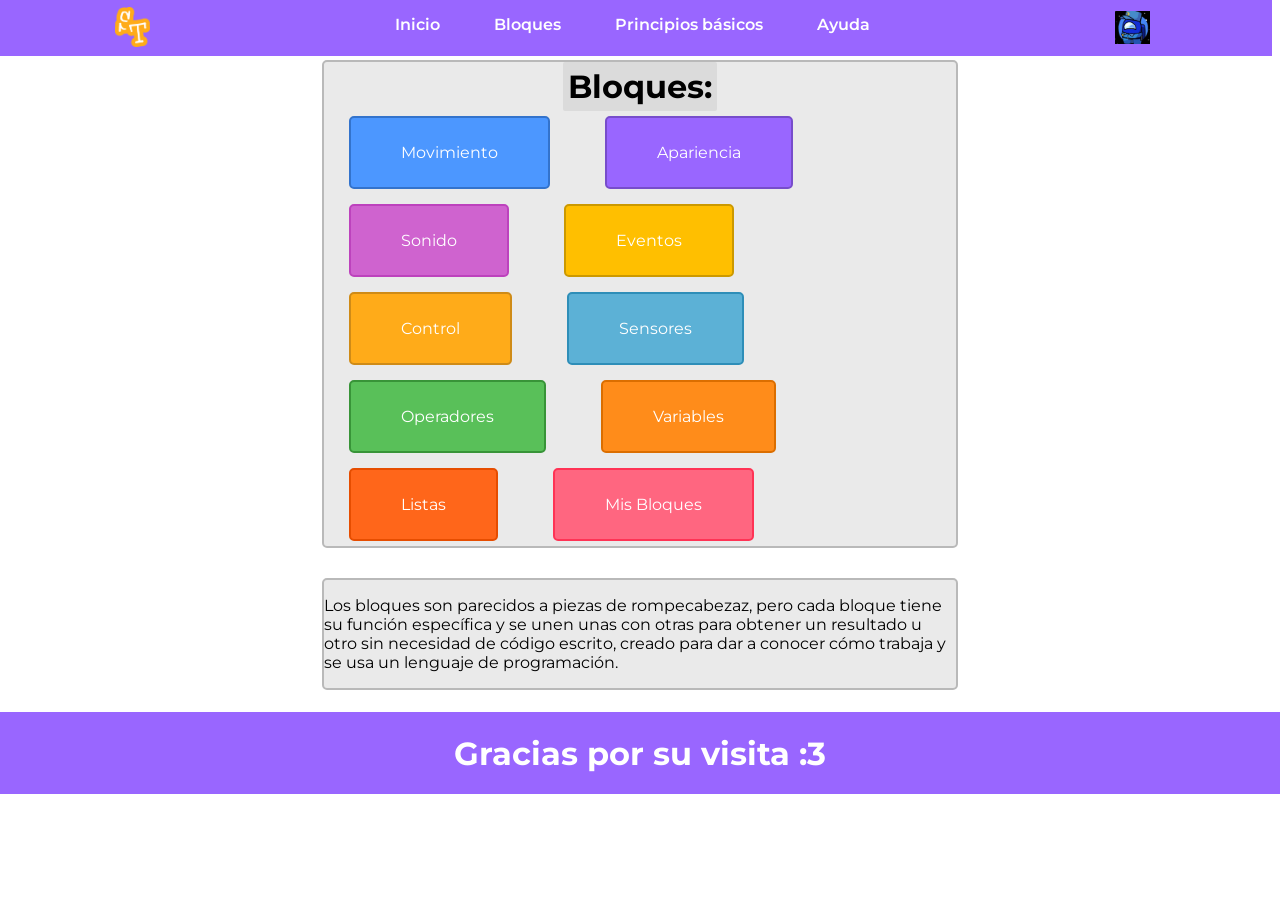
==== blocks.html @ 4a0f6461 "Add files via upload" ====
<!DOCTYPE html>
<html>
    <head>
        <link rel="preconnect" href="https://fonts.googleapis.com">
        <link rel="preconnect" href="https://fonts.gstatic.com" crossorigin>
        <link href="https://fonts.googleapis.com/css2?family=Montserrat:ital,wght@0,100..900;1,100..900&display=swap" rel="stylesheet">
        
        <link rel="icon" href="logo.png" type="image/png">
        <link rel="stylesheet" href="style.css">
        <meta charset="UTF-8">
        <meta name="viewport" content="width-device-width, initial-scale=1.0">
        <title>ScratchTutorial</title>
    </head>
    <body translate="yes">
        <header class="header">
            <div class="start_image">
                <a href="">
                    <img width="35" src="logo.png" alt="">
                </a>
            </div>
            <nav>
                <a translate="yes" class="button" href="start.html">Inicio</a>
                <a translate="yes" class="button" href="blocks.html">Bloques</a>
                <a translate="yes" class="button" href="">Principios básicos</a>
                <a translate="yes" class="button" href="help">Ayuda</a>
            </nav>
            <div class="start_image">
                <a href="https://scratch.mit.edu/users/Alejoazulito/">
                    <img class="button" src="Alejo_Among_us_XD.JPG" width="35" alt="">
                </a>
            </div>
        </header>
        <main>
            <div class="main2 box2 container2">
                <h1 class="h1">Bloques:</h1>
                    <div class="a3">
                        <a style="background-color: #4C97FF; border: 2px solid #3373CC;" class="button" href="blocks/motion">Movimiento</a>
                        <a style="background-color: #9966FF; border: 2px solid #774DCB;" class="button" href="">Apariencia</a>
                        <a style="background-color: #CF63CF; border: 2px solid #BD42BD;" class="button" href="">Sonido</a>
                        <a style="background-color: #FFBF00; border: 2px solid #CC9900;" class="button" href="">Eventos</a>
                        <a style="background-color: #FFAB19; border: 2px solid #CF8B17;" class="button" href="">Control</a>
                        <a style="background-color: #5CB1D6; border: 2px solid #2E8EB8;" class="button" href="">Sensores</a>
                        <a style="background-color: #59C059; border: 2px solid #389438;" class="button" href="">Operadores</a>
                        <a style="background-color: #FF8C1A; border: 2px solid #DB6E00;" class="button" href="">Variables</a>
                        <a style="background-color: #FF661A; border: 2px solid #E64D00;" class="button" href="">Listas</a>
                        <a style="background-color: #FF6680; border: 2px solid #FF3355;" class="button" href="">Mis Bloques</a>
                    </div>
            </div>
            <div class="main2 box2 container2">
                <p>
                    Los bloques son parecidos a piezas de rompecabezaz, pero cada bloque tiene su función específica y se unen unas con otras para 
                    obtener un resultado u otro sin necesidad de código escrito, creado para dar a conocer cómo trabaja y se usa un lenguaje de 
                    programación.
                </p>
            </div>
        </main>
        <footer>
            <h1>Gracias por su visita :3</h1>
        </footer>
    </body>
</html>
---- style.css ----
.montserrat{
    font-family: "Montserrat", sans-serif;
    font-optical-sizing: auto;
    font-weight: 20px;
    font-style: normal;
}
body {
    margin-top: 60px; /* Ajusta según la altura de tu header */
}
/*Encaabezado*/
header{
    display: flex;
    background-color: #9966ff;
    color: #ffffff;
    justify-content: space-around;
    align-items: center;
    flex-direction: row;
    margin: -7.53px;
    height: auto;
}
.header{
    position: fixed;
    top: 0;
    left: 0;
    width: 100%;
    z-index: 1000;
}
.header_objects{
    margin-top: 10px;
}
.start_image{
    background-color: #9966ff;
    margin-top: 10px
}
header a{
    display: inline-block;
    font-family: "Montserrat", sans-serif;
    font-weight: 600;
    color:#ffffff;
    text-decoration: none;
    margin: 25px;
    margin-top: 5px;
    margin-bottom: 5px;
}
/*Página*/
.a1{
    font-family: "Montserrat", sans-serif;
    text-decoration: none;
    font-weight: 700;
    color: #000000;
    padding: 5px 25px;
}
.a2{
    display: flex;
    flex-direction: column;
    align-items: stretch;
    gap: 5px;
}
.a3{
    display: flex;
    flex-wrap: wrap;
    gap: 5px;
}
.a2 a{
    font-family: "Montserrat", sans-serif;
    text-decoration: none;
    color: #ffffff;
    margin: 5px 25px;
    padding: 2.5px 12.5px;
    border-radius: 5px;
}
.a3 a{
    max-width: 100%;
    height: auto;
    display: block;
    font-family: "Montserrat", sans-serif;
    text-decoration: none;
    color: #ffffff;
    margin: 5px 25px;
    padding: 25px 50px;
    border-radius: 5px;
}
.box1{
    border: 2px solid #b9b9b9;
    border-radius: 2px;
}
.box2{
    display: flex;
    flex-direction: column;
    border: 2px solid #b9b9b9;
    border-radius: 5px;
}
main{
    font-family: "Montserrat", sans-serif;
}
.main1{
    background-color: #eaeaea;
    margin: 20px;
    height: auto;
    width: 500px;
}
.main2{
    background-color: #eaeaea;
    margin: 20px;
}
.main1box{
    flex: 2;
}
.main2box{
    flex: 1;
}
.h1{
    display: block;
    background-color: #dbdbdb;
    padding: 5px;
    margin: 0px;
    border-radius: 2px;
}
.container1{
    display: flex block;
    justify-content: center;
    align-items: center;
    margin: 30px 250px;
}
.container2{
    display: flex block;
    flex-wrap: wrap;
    align-items: center;
    margin: 30px auto;
    width: clamp(300px, 50%, 800px);
}
.article1{
    height: 456px;
}
.button{
    font-size: 16px;
    transition: transform 0.3s ease;
}
.button:hover{
    transform: scale(1.2);
}
/*Pie de página*/
footer{
    font-family: "Montserrat", sans-serif;
    display: flex;
    background-color: #9966ff;
    color: #ffffff;
    justify-content: space-around;
    align-items: center;
    flex-direction: row;
    margin: -7.53px;
}
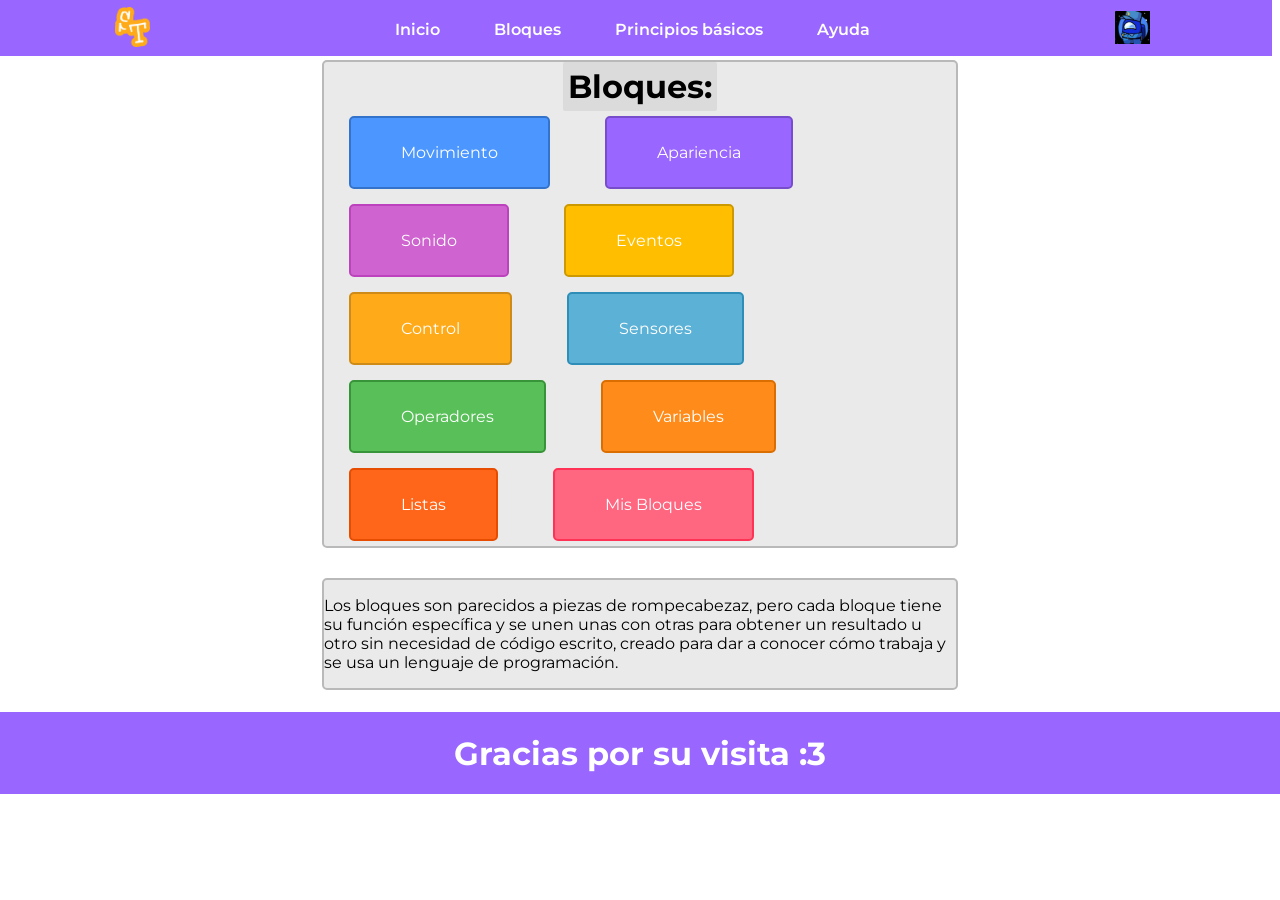
==== commit db8133ee: "Add files via upload" ====
--- a/blocks.html
+++ b/blocks.html
@@ -13,18 +13,18 @@
     </head>
     <body translate="yes">
         <header class="header">
-            <div class="start_image">
+            <div class="start_image header_objects">
                 <a href="">
                     <img width="35" src="logo.png" alt="">
                 </a>
             </div>
-            <nav>
-                <a translate="yes" class="button" href="start.html">Inicio</a>
+            <nav class="header_objects">
+                <a translate="yes" class="button" href="index.html">Inicio</a>
                 <a translate="yes" class="button" href="blocks.html">Bloques</a>
                 <a translate="yes" class="button" href="">Principios básicos</a>
                 <a translate="yes" class="button" href="help">Ayuda</a>
             </nav>
-            <div class="start_image">
+            <div class="start_image header_objects">
                 <a href="https://scratch.mit.edu/users/Alejoazulito/">
                     <img class="button" src="Alejo_Among_us_XD.JPG" width="35" alt="">
                 </a>
